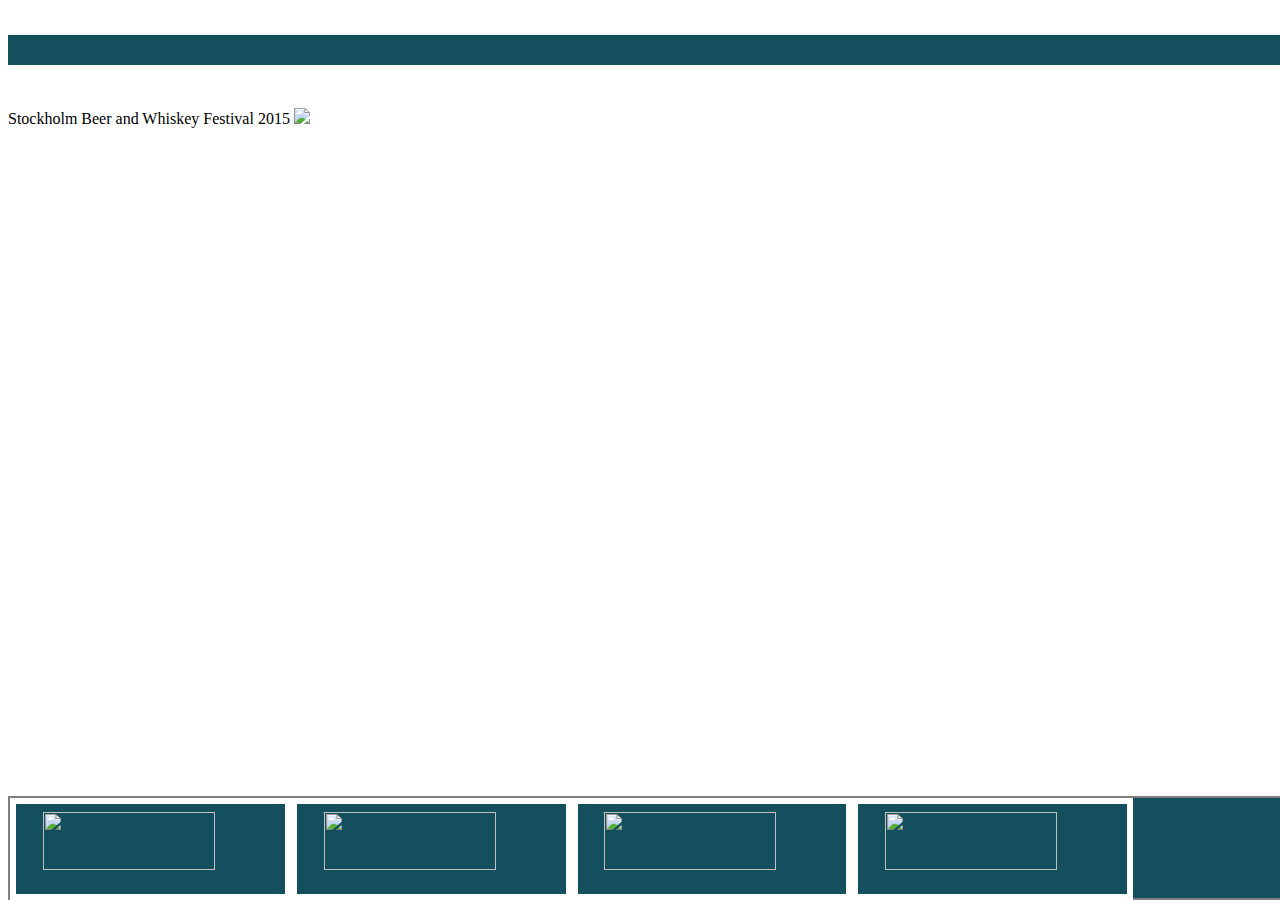
==== index.htm @ 0a0be0ba "Fixade strecket genom headern" ====
<!DOCTYPE html>
<html>
<head>
  <title>TemaTest</title>
  <meta charset="utf-8" />
  <meta name="viewport" content="width=device-width, initial-scale=1">
  
  <link rel="stylesheet" href="themes/style.css" />
  
  <!-- dessa två rader är de som refererar till temat -->
  <link rel="stylesheet" href="themes/test1.min.css" />
  <link rel="stylesheet" href="themes/jquery.mobile.icons.min.css" />
  
  <link rel="stylesheet" href="http://code.jquery.com/mobile/1.4.5/jquery.mobile.structure-1.4.5.min.css" /> 
  <script src="http://code.jquery.com/jquery-1.11.1.min.js"></script> 
  <script src="http://code.jquery.com/mobile/1.4.5/jquery.mobile-1.4.5.min.js"></script>
</head>
<body>

<header>
<div id="headerline"></div>
<!--<img src="http://www.stockholmbeer.se/old/2010/res/stockholmbeerlogo.png" height="100%" width="40%">
-->
<div id="headerimage"></div>
</header>

<article>
Stockholm Beer and Whiskey Festival 2015
<img src="http://healthyhappylifestyle.net/wp-content/uploads/2015/03/beer.jpg" width="100%">
</article>


<footer>
	<div class="button"><img src="themes/images/icons-png/star-white.png" class="buttonimg"></div>
	<div class="button"><img src="themes/images/icons-png/bullets-white.png" class="buttonimg"></div>
	<div class="button"><img src="themes/images/icons-png/location-white.png" class="buttonimg"></div>
	<div class="button"><img src="themes/images/icons-png/user-white.png" class="buttonimg"></div>

</footer>


</body>
</html>
---- themes/style.css ----
header
{
	background-color: white;
	width: 100%;
	height: 100px;
	text-align: center;
	float: left;
}

footer
{
	background-color:#134F5C;
	width: 100%;
	height: 100px;
	position: fixed;
	bottom: 0px;
	border-style: solid;
	border-width: 2px;
	border-color: gray;
}

article
{

}

.button
{
	width: 21%;
	border-color: white;
	border-style: solid;
	border-width: 6px;
	height: 90%;
	float: left;
	
}

.buttonimg
{
	display: block;
	margin: auto;
	margin-top: 8px;
	width: 80%;
	height: 80%;
}

#headerimage
{
	position: relative;
	margin: auto;
	background-image: url("http://www.stockholmbeer.se/old/2010/res/stockholmbeerlogo.png");
	background-size: 120px 100px;
	background-repeat: no-repeat;
	width: 120px;
	height: 100px;
}

#headerline
{
	position: absolute;
	top: 35px;
	z-index: 0;
	background-color: #134F5C;
	height: 30px;
	width: 100%;
}
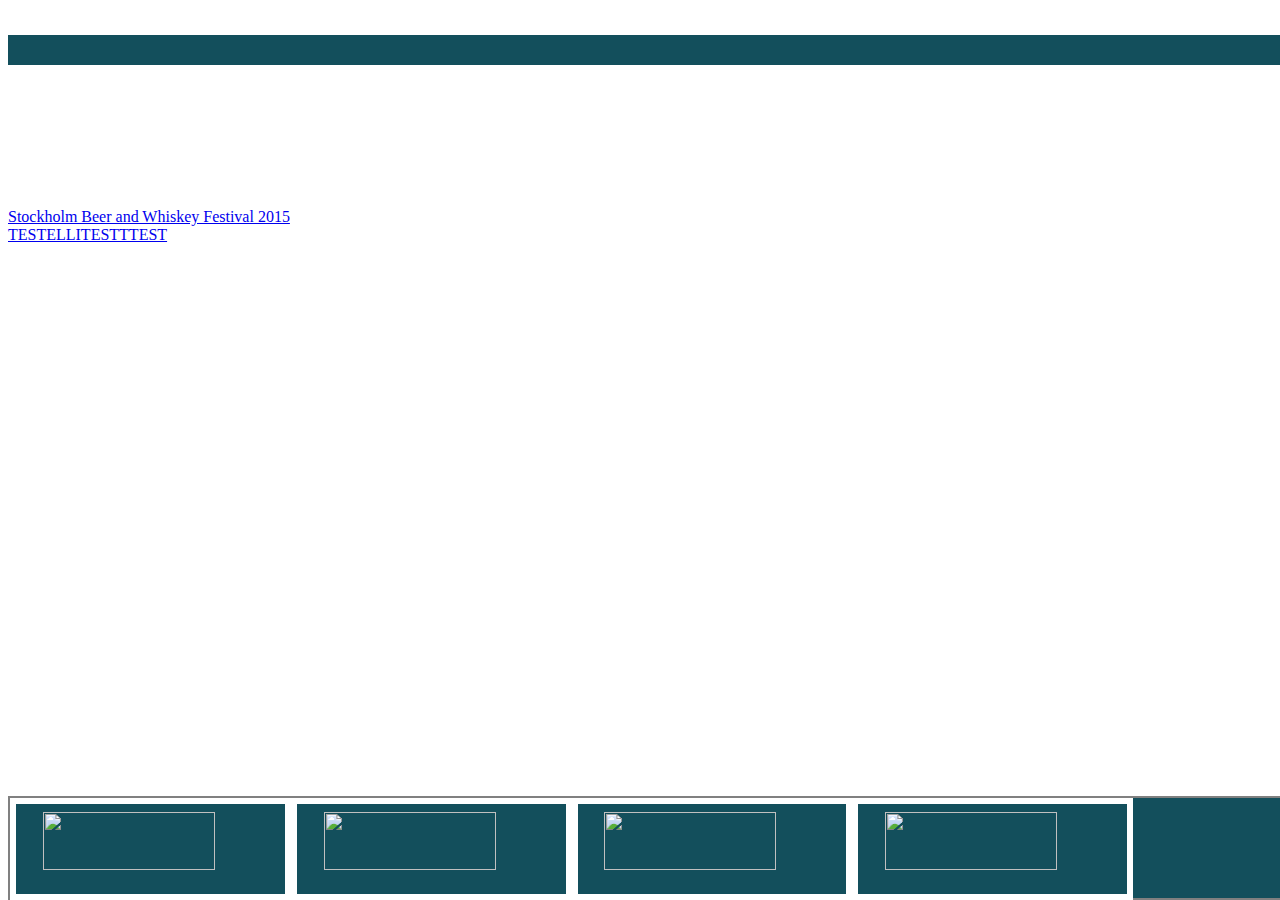
==== commit 0b7d1e89: "asdkjqwdihqwd" ====
--- a/index.htm
+++ b/index.htm
@@ -17,17 +17,24 @@
 </head>
 <body>
 
-<header>
+<div data-role="header">
 <div id="headerline"></div>
-<!--<img src="http://www.stockholmbeer.se/old/2010/res/stockholmbeerlogo.png" height="100%" width="40%">
--->
 <div id="headerimage"></div>
-</header>
+</div>
 
-<article>
-Stockholm Beer and Whiskey Festival 2015
-<img src="http://healthyhappylifestyle.net/wp-content/uploads/2015/03/beer.jpg" width="100%">
-</article>
+<div data-role="page" id="home">
+	<div data-role="header">
+		<div id="headerline"></div>
+		<div id="headerimage"></div>
+	</div>
+	
+<a href="#two">Stockholm Beer and Whiskey Festival 2015</a>
+<div id="homeimage"></div>
+</div>
+
+<div data-role="page" id="two">
+	<a href="#home">TESTELLITESTTTEST</a>
+</div>
 
 
 <footer>
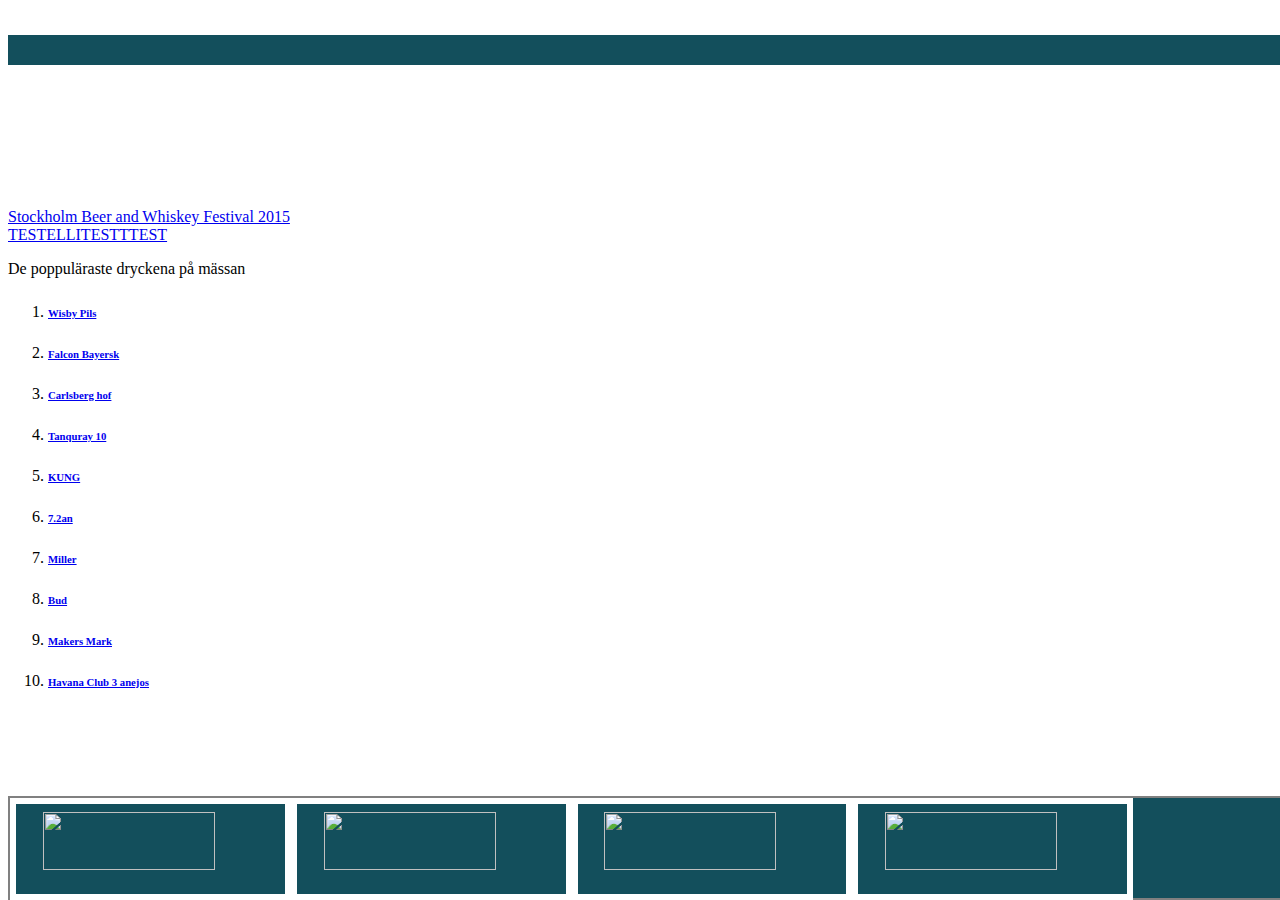
==== commit 8a0d533d: "Flyttat ut footer kod till jQuery" ====
--- a/index.htm
+++ b/index.htm
@@ -14,6 +14,7 @@
   <link rel="stylesheet" href="http://code.jquery.com/mobile/1.4.5/jquery.mobile.structure-1.4.5.min.css" /> 
   <script src="http://code.jquery.com/jquery-1.11.1.min.js"></script> 
   <script src="http://code.jquery.com/mobile/1.4.5/jquery.mobile-1.4.5.min.js"></script>
+  <script src="footer.js"></script>
 </head>
 <body>
 
@@ -36,12 +37,47 @@
 	<a href="#home">TESTELLITESTTTEST</a>
 </div>
 
+<div data-role="page" id="lista">
+			<div data-role="content" data-theme="a">
+				<p>De poppuläraste dryckena på mässan</p>
+				<ol data-role="listview">
+					<li > 
+					<a href="öl1"><h6>Wisby Pils</h6></a>
+					</li>
+					<li> 
+					<a href="öl2"><h6>Falcon Bayersk</h6></a>
+					</li>
+					<li > 
+					<a href="öl1"><h6>Carlsberg hof</h6></a>
+					</li>
+					<li> 
+					<a href="öl2"><h6>Tanquray 10</h6></a>
+					</li>
+					<li > 
+					<a href="öl1"><h6>KUNG</h6></a>
+					</li>
+					<li> 
+					<a href="öl2"><h6>7.2an</h6></a>
+					</li>
+					<li > 
+					<a href="öl1"><h6>Miller</h6></a>
+					</li>
+					<li> 
+					<a href="öl2"><h6>Bud</h6></a>
+					</li>
+					<li > 
+					<a href="öl1"><h6>Makers Mark</h6></a>
+					</li>
+					<li> 
+					<a href="öl2"><h6>Havana Club 3 anejos</h6></a>
+					</li>
+				</ol>
+			</div>
+		</div>	
+
 
 <footer>
-	<div class="button"><img src="themes/images/icons-png/star-white.png" class="buttonimg"></div>
-	<div class="button"><img src="themes/images/icons-png/bullets-white.png" class="buttonimg"></div>
-	<div class="button"><img src="themes/images/icons-png/location-white.png" class="buttonimg"></div>
-	<div class="button"><img src="themes/images/icons-png/user-white.png" class="buttonimg"></div>
+	
 
 </footer>
 
